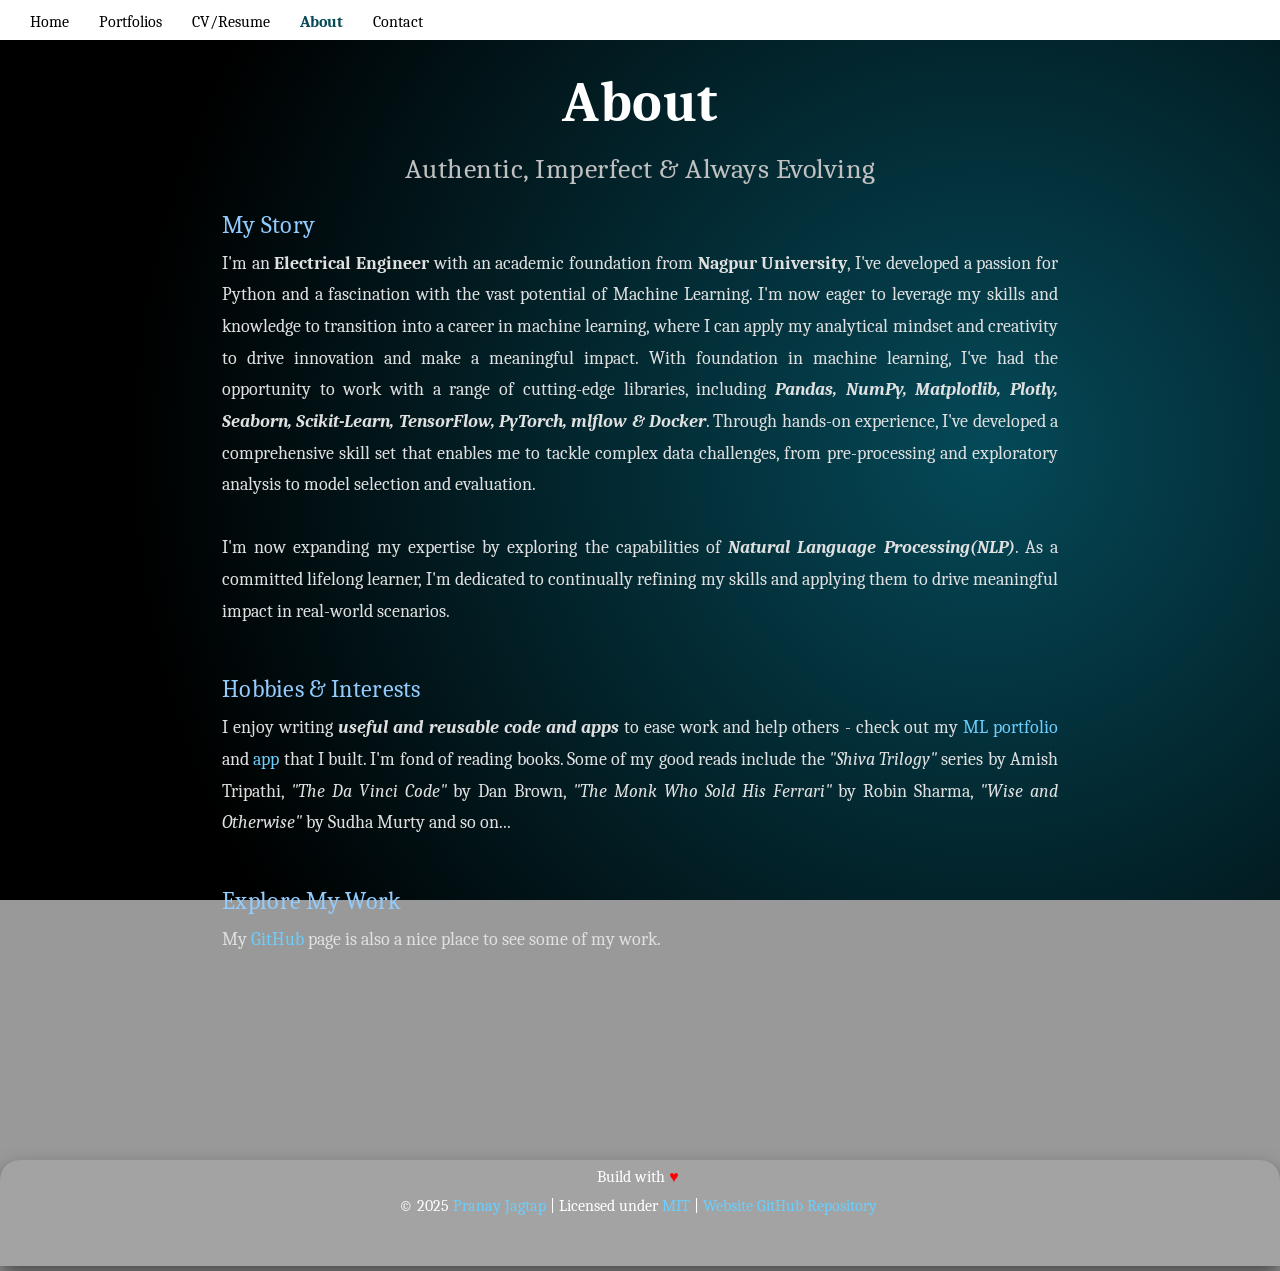
==== about.html @ 1e37c9e6 "58th commit in testing-updated profile pic." ====
<!DOCTYPE html>
<html lang="en">

<head>
    <meta charset="UTF-8">
    <meta name="viewport" content="width=device-width, initial-scale=1.0">
    <meta name="generator" content="Netlify">
    <meta property="og:site_name" content="pranayjagtap">
    <meta property="og:image" content="https://pranayjagtap.netlify.app/img/pranay-bliss-sq.jpg">

    <!-- Primary SEO Meta Tags -->
    <title>Pranay Jagtap | About</title>
    <meta name="title" content="Pranay Jagtap | About">
    <meta name="description" property="og:description"
        content="I'm an Electrical Engineer with an academic foundation from Nagpur University, I've developed a passion for Python and a fascination with the vast potential of Machine Learning.">

    <!-- Keywords for SEO -->
    <meta name="keywords"
        content="Pranay Jagtap, Pranay Jagtap About, Pranay Jagtap Nagpur, Nagpur, Orange City, Machine Learning, Data Science, Python, NLP, Electrical Engineer, AI, Machine Learning Engineer, Data Analysis, Scikit-Learn, TensorFlow, PyTorch">

    <!-- Robots Meta Tag -->
    <meta name="robots" content="index, follow">
    <meta name="googlebot" content="index, follow">

    <!-- Canonical URL -->
    <link rel="canonical" href="https://pranayjagtap.netlify.app/about">

    <!-- Open Graph / Facebook -->
    <meta property="og:type" content="website">
    <meta property="og:url" content="https://pranayjagtap.netlify.app/about">
    <meta property="og:title" content="Pranay Jagtap | About">

    <!-- Linkedin Details -->
    <meta name="linkedin:card" content="summary_large_image">
    <meta name="linkedin:title" property="og:title" content="Pranay Jagtap | About" />
    <meta name="linkedin:industry" content="Information Technology and Services">
    <meta name="linkedin:creator" content="@pranayj-ml-enthusiast">
    <meta name="linkedin:verified" content="true">

    <!-- Twitter Card -->
    <meta name="twitter:card" content="summary_large_image">
    <meta name="twitter:url" content="https://pranayjagtap.netlify.app/about">
    <meta name="twitter:site" content="@pranay_jagtap_">
    <meta name="twitter:title" content="Pranay Jagtap | About">
    <meta name="twitter:image" content="https://pranayjagtap.netlify.app/img/pranay-bliss-sq.jpg">

    <!-- Author Meta Tag -->
    <meta name="author" content="Pranay Jagtap">

    <!-- Geo Tags -->
    <meta name="geo.region" content="IN-MH"> <!-- Assuming you're in Maharashtra, India -->
    <meta name="geo.placename" content="Nagpur">
    <meta name="geo.position" content="21.1458;79.0882"> <!-- Nagpur coordinates -->
    <meta name="ICBM" content="21.1458, 79.0882">

    <!-- Language and Country -->
    <meta http-equiv="content-language" content="en-IN">

    <!-- Structured Data (JSON-LD) -->
    <script type="application/ld+json">
        {
            "@context": [
                "https://schema.org",
                "https://schema.org/Person",
                "https://schema.org/ProfilePage"
            ],
            "@type": "Person",
            "name": "Pranay Jagtap",
            "jobTitle": "Machine Learning Explorer",
            "alumniOf": {
                "@type": "EducationalOrganization",
                "name": "Nagpur University"
            },
            "knowsAbout": [
                "Machine Learning",
                "Python",
                "Data Science",
                "Natural Language Processing",
                "TensorFlow",
                "PyTorch",
                "Scikit-Learn",
                "Pandas",
                "Matplotlib",
                "NumPy",
                "Plotly",
                "Seaborn",
                "mlflow",
                "fastapi"
            ],
            "skills": [
                "Machine Learning",
                "Data Analysis",
                "Python Programming",
                "NLP",
                "Scikit-Learn",
                "TensorFlow",
                "PyTorch",
                "Data Visualization"
            ],
            "url": "https://pranayjagtap.netlify.app/about",
            "sameAs": [
                "https://github.com/PranayJagtap06",
                "https://www.linkedin.com/in/pranayj-ml-enthusiast",
                "https://www.x.com/pranay_jagtap_"
            ],
            "description": "I'm an Electrical Engineer with an academic foundation from Nagpur University, I've developed a passion for Python and a fascination with the vast potential of Machine Learning."
        }
    </script>

    <!-- Google Font Family -->
    <link rel="preconnect" href="https://fonts.googleapis.com">
    <link rel="preconnect" href="https://fonts.gstatic.com" crossorigin>
    <link href="https://fonts.googleapis.com/css2?family=Spectral:wght@400;500;600;700&display=swap" rel="stylesheet">
    <link href="https://fonts.googleapis.com/css2?family=Caladea:ital,wght@0,400;0,700;1,400;1,700&display=swap"
        rel="stylesheet">

    <!-- Bootstrap CSS -->
    <link rel="stylesheet" href="https://stackpath.bootstrapcdn.com/bootstrap/4.1.1/css/bootstrap.min.css"
        integrity="sha384-WskhaSGFgHYWDcbwN70/dfYBj47jz9qbsMId/iRN3ewGhXQFZCSftd1LZCfmhktB" crossorigin="anonymous">
    <link rel="stylesheet" href="css/style.css">

    <link rel="stylesheet" href="https://cdnjs.cloudflare.com/ajax/libs/font-awesome/6.2.1/css/all.min.css">
    <link rel="icon" type="image/x-icon" href="/favicon.ico?v=2">
    <link rel="shortcut icon" type="image/x-icon" href="/favicon.ico">
    <link rel="icon" type="image/png" sizes="32x32" href="favicon_io/favicon-32x32.png">
    <link rel="icon" type="image/png" sizes="16x16" href="favicon_io/favicon-16x16.png">
    <link rel="apple-touch-icon" type="image/png" href="favicon_io/apple-touch-icon-180x180.png">
    <link rel="manifest" href="favicon_io/site.webmanifest">
    <meta name="theme-color" content="#ffffff">

</head>

<body>

    <header class="header">
        <nav class="navbar desktop-navbar">
            <ul>
                <li><a href="index.html" class="nav-link" rel="noopener noreferrer">Home</a></li>
                <li><a href="portfolios.html" class="nav-link" rel="noopener noreferrer">Portfolios</a></li>
                <li><a href="https://drive.google.com/file/d/1R7g9aia_MgpfEbOOeouOdOpqHH45WmJK/view?usp=sharing" class="nav-link" target="_blank"
                        rel="noopener noreferrer">CV/Resume</a>
                </li>
                <li><a href="about.html" class="nav-link" rel="noopener noreferrer">About</a></li>
                <li><a href="contact.html" class="nav-link" rel="noopener noreferrer">Contact</a></li>
            </ul>
        </nav>

        <nav class="navbar mobile-navbar">
            <input type="checkbox" id="menu-toggle" />
            <label for="menu-toggle" class="menu-toggle">
                <i class="fa-solid fa-bars"></i>
            </label>
            <ul class="mobile-navbar-menu">
                <li><a href="index.html" class="nav-link" rel="noopener noreferrer">Home</a></li>
                <li><a href="portfolios.html" class="nav-link" rel="noopener noreferrer">Portfolios</a></li>
                <li><a href="https://drive.google.com/file/d/1R7g9aia_MgpfEbOOeouOdOpqHH45WmJK/view?usp=sharing" class="nav-link"
                        rel="noopener noreferrer" target="_blank">CV/Resume</a>
                </li>
                <li><a href="about.html" class="nav-link" rel="noopener noreferrer">About</a></li>
                <li><a href="contact.html" class="nav-link" rel="noopener noreferrer">Contact</a></li>
            </ul>
        </nav>
    </header>

    <main>
        <div class="container padding">
            <h1>About</h1>
            <h2>Authentic, Imperfect & Always Evolving</h2>
            <!-- <div class="row"> -->
            <div class="about-content">
                <h3>My Story</h3>
                <p>I'm an <strong>Electrical Engineer</strong> with an academic foundation from
                    <strong>Nagpur
                        University</strong>, I've
                    developed a passion for Python and a fascination with the vast potential of Machine Learning.
                    I'm
                    now eager to leverage my skills and knowledge to transition into a career in machine learning, where
                    I
                    can apply my analytical mindset and creativity to drive innovation and make a meaningful impact.
                    With
                    foundation in machine learning, I've had the opportunity to work with a range of cutting-edge
                    libraries,
                    including <strong><em>Pandas, NumPy, Matplotlib, Plotly, Seaborn, Scikit-Learn, TensorFlow, PyTorch,
                            mlflow & Docker</em></strong>.
                    Through hands-on experience, I've developed a comprehensive skill set that enables me to tackle
                    complex
                    data challenges, from pre-processing and exploratory analysis to model selection and
                    evaluation.<br><br>

                    I'm now expanding my expertise by exploring the capabilities of <strong><em>Natural Language
                            Processing(NLP)</em></strong>.
                    As a committed lifelong learner, I'm dedicated to continually refining my skills and
                    applying them to drive meaningful impact in real-world scenarios.
                </p>
                <br>
                <h3>Hobbies & Interests</h3>
                <p>I enjoy writing <strong><em>useful and reusable code and
                            apps</em></strong> to ease work and help others - check out my <a
                        href="https://pranayjagtap.netlify.app/portfolios" class="link-highlight" target="_blank"
                        rel="noopener noreferrer">ML portfolio</a> and
                    <a href="https://github.com/pranayjagtap06/convertercalc_flutter" class="link-highlight"
                        target="_blank" rel="noopener noreferrer">app</a> that
                    I built. I'm fond of reading books. Some of my good reads include the <em>"Shiva
                        Trilogy"</em> series by Amish Tripathi, <em>"The Da Vinci Code"</em> by Dan Brown, <em>"The Monk
                        Who
                        Sold His Ferrari"</em> by
                    Robin Sharma, <em>"Wise and Otherwise"</em> by Sudha Murty and so on...
                </p>
                <br>
                <h3>Explore My Work</h3>
                <p>My <a href="https://github.com/PranayJagtap06" class="link-highlight" target="_blank"
                        rel="noopener noreferrer">GitHub</a>
                    page is also a nice place to see some of my work.
                </p>
            </div>
            <!-- </div> -->
        </div>
    </main>

    <footer class="footer-container">
        <div class="footer">
            <div class="desktop-footer">
                <div class="footer-heading"> Build with <div class="hearts">♥️</div>
                </div>
                <div class="copyright">&copy; 2025 <a href="index.html" class="footer-link" rel="noopener noreferrer">
                        Pranay Jagtap </a> | Licensed under<a
                        href="https://github.com/PranayJagtap06/pranayjagtap/blob/main/LICENSE.txt" class="footer-link"
                        rel="noopener noreferrer" target="_blank"> MIT </a>|<a
                        href="https://github.com/PranayJagtap06/pranayjagtap" class="footer-link"
                        rel="noopener noreferrer" target="_blank"> Website GitHub Repository </a></div>
                <!-- <div class="site-github"></div> -->
            </div>
            <div class="mobile-footer">
                <div class="footer-heading"> Build with <div class="hearts">♥️</div>
                </div>
                <div class="copyright">&copy; 2025 <a href="index.html" class="footer-link" rel="noopener noreferrer">
                        Pranay Jagtap </a> | Licensed under<a
                        href="https://github.com/PranayJagtap06/pranayjagtap/blob/main/LICENSE.txt" class="footer-link"
                        rel="noopener noreferrer" target="_blank"> MIT </a></div>
                <div class="site-github"><a href="https://github.com/PranayJagtap06/pranayjagtap" class="footer-link"
                        rel="noopener noreferrer" target="_blank"> Website GitHub Repository </a></div>
            </div>
        </div>
    </footer>

    <script src="js/nav-script.js"></script>
    <script>
        document.addEventListener('DOMContentLoaded', function () {
            const menuToggle = document.getElementById('menu-toggle');
            const mobileNavbarMenu = document.querySelector('.mobile-navbar-menu');

            // Ensure menu is closed by default
            mobileNavbarMenu.style.display = 'none';

            // Toggle menu when clicking the hamburger icon
            menuToggle.addEventListener('change', (e) => {
                mobileNavbarMenu.style.display = menuToggle.checked ? 'flex' : 'none';
            });

            // Close menu when clicking outside
            document.addEventListener('click', (e) => {
                if (!e.target.closest('.mobile-navbar')) {
                    mobileNavbarMenu.style.display = 'none';
                    menuToggle.checked = false;
                }
            });

            // Close menu when menu item is clicked
            mobileNavbarMenu.addEventListener('click', (e) => {
                if (e.target.tagName === 'A') {
                    mobileNavbarMenu.style.display = 'none';
                    menuToggle.checked = false;
                }
            });
        });
    </script>
</body>

</html>
---- css/style.css ----
/*! HTML5 Boilerplate v9.0.1 | MIT License | https://html5boilerplate.com/ */

/* main.css 3.0.0 | MIT License | https://github.com/h5bp/main.css#readme */
/*
 * What follows is the result of much research on cross-browser styling.
 * Credit left inline and big thanks to Nicolas Gallagher, Jonathan Neal,
 * Kroc Camen, and the H5BP dev community and team.
 */

/* ==========================================================================
   Base styles: opinionated defaults
   ========================================================================== */

html {
  color: #222;
  font-size: 1em;
  line-height: 1.4;
}

/*
 * Remove text-shadow in selection highlight:
 * https://twitter.com/miketaylr/status/12228805301
 *
 * Customize the background color to match your design.
 */

::-moz-selection {
  background: #b3d4fc;
  text-shadow: none;
}

::selection {
  background: #b3d4fc;
  text-shadow: none;
}

/*
 * A better looking default horizontal rule
 */

hr {
  display: block;
  height: 1px;
  border: 0;
  border-top: 1px solid #ccc;
  margin: 1em 0;
  padding: 0;
}

/*
 * Remove the gap between audio, canvas, iframes,
 * images, videos and the bottom of their containers:
 * https://github.com/h5bp/html5-boilerplate/issues/440
 */

audio,
canvas,
iframe,
img,
svg,
video {
  vertical-align: middle;
}

/*
 * Remove default fieldset styles.
 */

fieldset {
  border: 0;
  margin: 0;
  padding: 0;
}

/*
 * Allow only vertical resizing of textareas.
 */

textarea {
  resize: vertical;
}

/* ==========================================================================
   Author's custom styles
   ========================================================================== */

/* ==========================================================================
   Helper classes
   ========================================================================== */

/*
 * Hide visually and from screen readers
 */

.hidden,
[hidden] {
  display: none !important;
}

/*
 * Hide only visually, but have it available for screen readers:
 * https://snook.ca/archives/html_and_css/hiding-content-for-accessibility
 *
 * 1. For long content, line feeds are not interpreted as spaces and small width
 *    causes content to wrap 1 word per line:
 *    https://medium.com/@jessebeach/beware-smushed-off-screen-accessible-text-5952a4c2cbfe
 */

.visually-hidden {
  border: 0;
  clip: rect(0, 0, 0, 0);
  height: 1px;
  margin: -1px;
  overflow: hidden;
  padding: 0;
  position: absolute;
  white-space: nowrap;
  width: 1px;
  /* 1 */
}

/*
 * Extends the .visually-hidden class to allow the element
 * to be focusable when navigated to via the keyboard:
 * https://www.drupal.org/node/897638
 */

.visually-hidden.focusable:active,
.visually-hidden.focusable:focus {
  clip: auto;
  height: auto;
  margin: 0;
  overflow: visible;
  position: static;
  white-space: inherit;
  width: auto;
}

/*
 * Hide visually and from screen readers, but maintain layout
 */

.invisible {
  visibility: hidden;
}

/*
 * Clearfix: contain floats
 *
 * The use of `table` rather than `block` is only necessary if using
 * `::before` to contain the top-margins of child elements.
 */

.clearfix::before,
.clearfix::after {
  content: "";
  display: table;
}

.clearfix::after {
  clear: both;
}

/* ==========================================================================
   EXAMPLE Media Queries for Responsive Design.
   These examples override the primary ('mobile first') styles.
   Modify as content requires.
   ========================================================================== */

@media only screen and (min-width: 35em) {
  /* Style adjustments for viewports that meet the condition */
}

@media print,
(-webkit-min-device-pixel-ratio: 1.25),
(min-resolution: 1.25dppx),
(min-resolution: 120dpi) {
  /* Style adjustments for high resolution devices */
}

/* ==========================================================================
   Print styles.
   Inlined to avoid the additional HTTP request:
   https://www.phpied.com/delay-loading-your-print-css/
   ========================================================================== */

@media print {

  *,
  *::before,
  *::after {
    background: #fff !important;
    color: #000 !important;
    /* Black prints faster */
    box-shadow: none !important;
    text-shadow: none !important;
  }

  a,
  a:visited {
    text-decoration: underline;
  }

  a[href]::after {
    content: " (" attr(href) ")";
  }

  abbr[title]::after {
    content: " (" attr(title) ")";
  }

  /*
   * Don't show links that are fragment identifiers,
   * or use the `javascript:` pseudo protocol
   */
  a[href^="#"]::after,
  a[href^="javascript:"]::after {
    content: "";
  }

  pre {
    white-space: pre-wrap !important;
  }

  pre,
  blockquote {
    border: 1px solid #999;
    page-break-inside: avoid;
  }

  tr,
  img {
    page-break-inside: avoid;
  }

  p,
  h2,
  h3 {
    orphans: 3;
    widows: 3;
  }

  h2,
  h3 {
    page-break-after: avoid;
  }
}

/* Common */
html,
body {
  height: 100%;
  margin: 0;
  padding: 0;
}

* {
  box-sizing: border-box;
}

body::before {
  content: "";
  position: fixed;
  top: 0;
  left: 0;
  width: 100%;
  height: 100%;
  z-index: -1;
  background-image: radial-gradient(circle at 77% 50%, #054958 0%, #000000 79%);
  /* filter: blur(8px); */
}

body {
  /* display: flex; */
  font-family: "Caladea";
  background-color: rgba(0, 0, 0, 0.4);
  position: relative;
  overflow-x: hidden;
  overflow-y: scroll;
}

body::-webkit-scrollbar {
  width: 8px;
}

body::-webkit-scrollbar-track {
  background: rgba(1, 50, 60, 0);
  border-radius: 4px;
}

body::-webkit-scrollbar-thumb {
  background: rgba(1, 50, 60, 0.8);
  border-radius: 4px;
}

body::-webkit-scrollbar-thumb:hover {
  background: rgba(5, 73, 88, 0.6);
}

.container {
  display: flex;
  flex-direction: column;
  position: relative;
  /* backdrop-filter: blur(100px); */
  max-width: 100vw;
  width: 100%;
  margin: 0;
  padding: 0;
  display: flex;
  flex-direction: column;
  align-items: center;
  text-align: center;
  height: auto;
}

.index-container {
  display: flex;
  flex-direction: column;
  position: relative;
  /* backdrop-filter: blur(10px); */
  max-width: 100vw;
  /* width: 100vw; */
  margin: 0;
  padding: 0;
  align-items: center;
  text-align: center;
  height: auto;
}

/* .navbar {
  background-color: #ffffff;
  height: 40px;
  display: flex;
  align-items: center;
  position: sticky;
  width: 100%;
  z-index: 1;
  transition: all 0.3s ease;
  justify-content: space-between;
  padding: 0 20px;
} */

/* Desktop Navbar */
.header {
  position: sticky;
  top: 0;
  z-index: 1000;
}

.desktop-navbar {
  background-color: #ffffff;
  height: 40px;
  display: none;
  align-items: center;
  position: sticky;
  width: 100%;
  justify-content: left;
  padding: 0 10px;
  z-index: 1000;
  top: 0;
}

.desktop-navbar ul {
  list-style: none;
  margin: 0;
  padding: 0;
  display: flex;
  justify-content: space-between;
}

.desktop-navbar li {
  margin-left: 10px;
}

/* .navbar-menu li {
  margin-left: 20px;
} */

.navbar ul {
  display: flex;
  justify-content: center;
  padding: 0;
  margin: 0;
}

.navbar li {
  list-style: none;
}

.navbar li a {
  padding: 10px;
  text-decoration: none;
  color: #000000;
  transition: color 0.3s ease;
}

a.nav-link.active {
  font-weight: bold;
  color: #054958;
  text-decoration: none;
}

.nav-link {
  color: #000000;
  transition: color 0.3s ease;
}

.nav-link:hover {
  color: #54c5eb;
  text-decoration: none;
}

/* Mobile Navbar Styles */
.mobile-navbar {
  display: none;
  height: 10px;
  display: flex;
  align-items: center;
  position: sticky;
  width: 100%;
  /* height: 100%; */
  justify-content: right;
  padding: 20px 20px;
  z-index: 1000;
  top: 0;
  backdrop-filter: blur(10px);
  background-color: radial-gradient(circle at 77% 50%, #054958 0%, #000000 79%);
}

.fa-solid.fa-bars {
  color: #ffffff;
}

.menu-toggle {
  display: block;
  cursor: pointer;
  position: absolute;
  right: 20px;
  justify-content: center;
}

#menu-toggle {
  visibility: hidden;
  opacity: 0;
  position: absolute;
}

.mobile-navbar-menu {
  display: none;
  flex-direction: column;
  position: absolute;
  top: 40px;
  left: 0;
  background-color: #ffffff;
  width: 100%;
  padding: 20px;
  border-radius: 15px;
  box-shadow: 0 0 10px rgba(0, 0, 0, 0.2);
  z-index: 1000;
}

#menu-toggle:checked+.menu-toggle+.mobile-navbar-menu {
  display: none;
}

.navbar ul li a.nav-link.active,
.desktop-navbar ul li a.nav-link.active,
.mobile-navbar-menu li a.nav-link.active {
  font-weight: bold;
  color: #054958 !important;
  text-decoration: none;
}

.navbar ul li a.nav-link.active:hover,
.desktop-navbar ul li a.nav-link.active:hover,
.mobile-navbar-menu li a.nav-link.active:hover {
  color: #054958 !important;
}

/* Media Queries */
@media (min-width: 769px) {
  .desktop-navbar {
    display: flex;
    /* Show desktop navbar on larger screens */
  }

  .mobile-navbar {
    display: none;
    /* Hide mobile navbar on larger screens */
  }

  /* .container {
    height: 90vh;
    overflow-y: auto;
  } */
}

@media (max-width: 768px) {
  .desktop-navbar {
    display: none;
    /* Hide desktop navbar on smaller screens */
  }

  .mobile-navbar {
    display: flex;
    /* Show mobile navbar on smaller screens */
  }

  /* .container {
    height: 100vh;
    overflow-y: auto;
  } */
}

.center {
  /* padding-top: 30%; */
  align-items: center;
}

.padding {
  padding: 30px 30px 2rem 30px;
}

h1 {
  color: #ffffff;
  /* font-size: 65px; */
  font-size: 3.5rem;
  font-weight: 700;
  margin-bottom: 1rem;
  letter-spacing: 0.5px;
}

h2 {
  color: #c0c0c0;
  font-size: 1.75rem;
  font-weight: 500;
  margin-bottom: 1rem;
  letter-spacing: 0.5px;
}

h3 {
  color: #92ccfd;
  text-align: left;
  font-size: 1.5rem;
  text-align: left;
  margin-top: 0.5rem;
  margin-bottom: 0.5rem;
  letter-spacing: 0.3px;
}

p {
  color: #e0e0e0;
  text-align: justify;
  line-height: 1.8;
  font-size: 1.1rem;
  /* margin-bottom: 1.5rem; */
}

.loading {
  display: flex;
  justify-content: center;
  align-items: center;
  min-height: 200px;
}

.loading::after {
  content: '';
  width: 50px;
  height: 50px;
  border: 5px solid #f3f3f3;
  border-top: 5px solid #3498db;
  border-radius: 50%;
  animation: spin 1s linear infinite;
}

@keyframes spin {
  0% {
    transform: rotate(0deg);
  }

  100% {
    transform: rotate(360deg);
  }
}

.error-message {
  text-align: center;
  color: #ff6b6b;
  padding: 2rem;
  background: rgba(255, 0, 0, 0.1);
  border-radius: 10px;
  margin: 2rem 0;
}

/* Tags */
.tags-container {
  display: flex;
  flex-wrap: wrap;
  gap: 0 5px;
  justify-items: left;
  margin-top: 25px;
}

.tag {
  flex-shrink: 0;
  /* color: #054958; */
  /* padding-right: 1%; */
  /* background-color: rgba(255, 255, 255, 0.724); */
  /* padding: 5px 10px; */
  /* border-radius: 20px; */
  margin: 5px;
  /* cursor: pointer; */
  background: rgba(255, 255, 255, 0.9);
  color: #054958;
  padding: 6px 12px;
  border-radius: 20px;
  font-size: 0.9rem;
  cursor: pointer;
  transition: all 0.2s ease;
  border: 1px solid rgb(255, 255, 255);
}

.tag:hover {
  /* background-color: #eee;
  transform: translateY(-1px); */
  color: #ffffff;
  background: rgba(5, 73, 88, 0);
  transform: translateY(-1px);
  backdrop-filter: blur(10px);
}

.tag.active {
  background-color: #ddd;
}

/* index Page */
.row.center.center-cell {
  min-height: 100vh;
  width: 100%;
  margin: 0;
  padding: 0;
  position: relative;
  display: flex;
  align-items: center;
  justify-content: center;
  flex-wrap: wrap;
}

.row {
  margin-left: 0 !important;
  margin-right: 0 !important;
  width: 100% !important;
  padding: 0px;
}

.title-main {
  display: flex;
  flex-direction: column;
  justify-content: center;
  align-items: center;
  text-align: center;
  margin: 0;
  padding: 0 15px;
  width: 100%;
}

h3.location {
  text-align: center;
}

p.intro-main {
  color: #e0e0e0;
  text-align: justify;
  line-height: 1.3;
  font-size: 1.1rem;
}

.title-main ul {
  display: flex;
  flex-direction: column;
  justify-content: left;
}

.title-main li {
  list-style: circle;
  color: #ffffff;
  text-align: left;
}

.title-main li a {
  text-decoration: none;
  color: #04cdfa;
}

.title-main a:hover {
  color: #7ee6fd;
}

.pranayjagtap {
  color: #ffffff;
}

.pranayjagtap:hover {
  color: #ffffff;
  text-decoration: none;
}

.col-md-6 {
  width: 100%;
  padding: 0 30px;
}

/* Profile Image */
.circle {
  margin: 30px;
  max-width: 100%;
  display: flex;
  justify-content: center;
}

.circle img {
  display: flex;
  border-radius: 60%;
  border: 5px solid #ffffff;
  max-width: 85%;
  height: auto;
  object-fit: cover;
  object-position: 100% 0%;
  aspect-ratio: 1 / 1;
}

/* Media Queries for Mobile */
@media (max-width: 768px) {
  .title-main {
    width: 90%;
    padding-bottom: 60px;
  }

  .row.center.center-cell {
    min-height: auto;
    width: 100%;
    position: relative;
    display: flex;
    flex-direction: column-reverse;
    align-items: center;
    justify-content: center;
    padding-top: 100px;
  }

  .col-md-6 {
    width: 100%;
    padding: 0;
    display: flex;
    flex-direction: column;
    align-items: center;
    justify-content: center;
  }

  /* Adjust spacing between elements */
  h1 {
    font-size: 2.5rem;
    margin-top: 20px;
    margin-bottom: 5px;
  }

  .circle {
    margin: 20px;
    /* Further reduce margin on mobile */
  }

  .circle img {
    /* Adjust size for mobile */
    max-width: 60vw;
    height: auto;
  }

  /* Location text adjustment */
  h3.location {
    margin: 5px 0;
    font-size: 1.2rem;
  }
}

/* Even smaller screens */
/* @media (max-width: 480px) {
  .circle img {
    height: 200px;
    width: 200px;
  }

  h1 {
    font-size: 2rem;
  }

  h3.location {
    font-size: 1rem;
  }
} */

/* Handle viewport height on mobile browsers */
@media (max-height: 700px) {
  .row.center.center-cell {
    min-height: auto;
    padding: 80px 0;
  }

  .circle {
    margin: 15px;
  }
}

/* Portfolios Page */
.portfolios-grid {
  display: grid;
  grid-template-columns: repeat(auto-fit, minmax(300px, 1fr));
  gap: 2rem;
  padding: 2rem 2rem;
  width: 100vw;
  /* max-width: 100vh; */
  margin-bottom: 10rem;
}

.portfolios-card {
  background: rgba(255, 255, 255, 0.1);
  border-radius: 15px;
  padding: 1.5rem;
  transition: transform 0.3s ease, box-shadow 0.3s ease;
  cursor: pointer;
  backdrop-filter: blur(5px);
  border: 1px solid rgba(255, 255, 255, 0.1);
}

.portfolios-card:hover {
  transform: translateY(-5px);
  box-shadow: 0 10px 20px rgba(0, 0, 0, 0.5);
}

.portfolios-title {
  font-size: 1.5rem;
  margin-bottom: 1rem;
  color: #fff;
}

.portfolios-date {
  font-size: 0.9rem;
  color: #ccc;
}

.paginations-container {
  margin-top: 1rem;
  display: flex;
  justify-content: center;
  gap: 0.5rem;
}

.paginations-button {
  background: rgba(255, 255, 255, 0.1);
  border: 1px solid rgba(255, 255, 255, 0.2);
  color: rgb(255, 255, 255);
  padding: 0.5rem 1rem;
  border-radius: 5px;
  cursor: pointer;
  transition: background-color 0.3s ease;
}

.paginations-button:hover {
  background: rgba(255, 255, 255, 0.2);
}

.paginations-button.active {
  background: rgba(255, 255, 255, 0.3);
}

.paginations-button:disabled {
  opacity: 0.5;
  cursor: not-allowed;
}

/* Notification */
.notification-banner {
  /* display: none; */
  position: relative;
  top: 0;
  left: 0;
  width: 100%;
  /* background: rgba(5, 73, 88, 0.5); */
  background: linear-gradient(0.25turn, #054958 0%, #01232b 50%);
  backdrop-filter: blur(10px);
  color: #ffffff;
  box-shadow: 0 4px 6px rgba(0, 0, 0, 0.3);
  border-bottom: 1px solid rgba(255, 255, 255, 0.1);
  z-index: 990;
  overflow: hidden;
  transition: max-height 0.3s ease-in-out, opacity 0.3s ease-in-out, padding 0.3s ease-in-out;
}

.notification-banner.hide {
  display: none;
}

.notification-content-container {
  max-width: 100vw;
  margin: 0 30px;
  padding: 2px 0px;
  display: flex;
  justify-content: space-between;
  align-items: center;
}

.notification-text {
  font-weight: 500;
  font-size: 1rem;
}

.notification-close {
  background: none;
  border: none;
  color: #54c5eb;
  font-size: 1.5rem;
  cursor: pointer;
  opacity: 0.7;
  /* margin-left: 1rem; */
  transition: opacity 0.2s ease, color 0.2s ease;
}

.notification-close:hover {
  opacity: 1;
  color: #ffffff;
}

@media (max-width: 768px) {
  .notification-text {
    font-size: 0.9rem;
  }
}

/* Search functionality */
/* .search-container {
  display: flex;
  padding: 1rem 0;
  position: relative;
  align-items: center;
  justify-content: center;
  backdrop-filter: blur(10px);
  background-color: radial-gradient(circle at 77% 50%, #054958 0%, #000000 79%);
}

.search-input {
  background: rgba(78, 78, 78, 0.1);
  border: 1px solid rgba(255, 255, 255, 1);
  border-radius: 20px;
  padding: 1rem 1rem;
  color: rgb(255, 255, 255);
  width: 600px;
  transition: all 0.3s ease;
}

.search-input:focus {
  background: rgba(27, 27, 27, 0.15);
  outline: none;
  width: 650px;
}

@media (max-width: 768px) {
  .search-input {
    width: 300px;
  }

  .search-input:focus {
    width: 350px;
  }
} */

/* Enhanced Search Container & Dropdown Styles */
/* .search-container {
  position: relative;
  max-width: 800px;
  margin: 0 auto;
  padding: 1rem;
} */

/* .search {
  position: relative;
  display: flex;
  width: 100%;
  align-items: center;
  justify-content: center;
}

.search-container {
  display: flex;
  padding: 1rem 0;
  position: relative;
  align-items: center;
  justify-content: center;
  backdrop-filter: blur(10px);
  background-color: radial-gradient(circle at 77% 50%, #054958 0%, #000000 79%);
}

.search-input {
  background: rgba(78, 78, 78, 0.1);
  border: 1px solid rgba(255, 255, 255, 1);
  border-radius: 20px;
  padding: 0.5rem 1rem;
  color: rgb(255, 255, 255);
  width: 550px;
  transition: all 0.3s ease;
}

.search-input:focus {
  background: rgba(27, 27, 27, 0.15);
  outline: none;
  width: 650px;
}

.search-wrapper {
  position: relative;
  width: 100%;
}

.search-dropdown {
  position: absolute;
  top: calc(100% + 10px);
  left: 0;
  right: 0;
  background: rgba(255, 255, 255, 0.95);
  backdrop-filter: blur(10px);
  border-radius: 12px;
  box-shadow: 0 4px 20px rgba(0, 0, 0, 0.15);
  opacity: 0;
  transform: translateY(-10px);
  visibility: hidden;
  transition: all 0.3s ease;
  z-index: 1000;
  max-height: 500px;
  overflow-y: auto;
}

.search-dropdown.active {
  opacity: 1;
  transform: translateY(0);
  visibility: visible;
}

/* Tags Section */
/* .dropdown-section {
  padding: 20px;
}

.dropdown-section:not(:last-child) {
  border-bottom: 1px solid rgba(0, 0, 0, 0.08);
}

.section-title {
  font-size: 0.9rem;
  color: #666;
  margin-bottom: 15px;
  font-weight: 500;
  text-transform: uppercase;
  letter-spacing: 0.5px;
}

.tags-cloud {
  display: flex;
  flex-wrap: wrap;
  gap: 8px;
  margin-bottom: 10px;
}

.dropdown-tag {
  background: rgba(5, 73, 88, 0.1);
  color: #054958;
  padding: 6px 12px;
  border-radius: 20px;
  font-size: 0.9rem;
  cursor: pointer;
  transition: all 0.2s ease;
  border: 1px solid rgba(5, 73, 88, 0.2);
}

.dropdown-tag:hover {
  background: rgba(5, 73, 88, 0.2);
  transform: translateY(-1px);
} */

/* Portfolios Section */
/* .portfolios-list {
  list-style: none;
  padding: 0;
  margin: 0;
}

.portfolio-item {
  padding: 10px 15px;
  cursor: pointer;
  display: flex;
  align-items: center;
  border-radius: 8px;
  transition: all 0.2s ease;
}

.portfolio-item:hover {
  background: rgba(5, 73, 88, 0.1);
}

.portfolio-item i {
  margin-right: 10px;
  color: #054958;
} */

/* Scrollbar Styles */
/* .search-dropdown::-webkit-scrollbar {
  width: 8px;
}

.search-dropdown::-webkit-scrollbar-track {
  background: rgba(0, 0, 0, 0.05);
  border-radius: 4px;
}

.search-dropdown::-webkit-scrollbar-thumb {
  background: rgba(5, 73, 88, 0.3);
  border-radius: 4px;
}

.search-dropdown::-webkit-scrollbar-thumb:hover {
  background: rgba(5, 73, 88, 0.5);
} */

/* Responsive Styles */
/* @media (max-width: 768px) {
  .search-dropdown {
    max-height: 400px;
  }
  
  .dropdown-section {
    padding: 15px;
  }
  
  .tags-cloud {
    gap: 6px;
  }
  
  .dropdown-tag {
    padding: 4px 10px;
    font-size: 0.8rem;
  }
} */

/* No Results State */
/* .no-results {
  padding: 20px;
  text-align: center;
  color: #666;
  font-style: italic;
} */

/* Highlight matching text */
/* .highlight {
  background: rgba(5, 73, 88, 0.2);
  padding: 0 2px;
  border-radius: 3px;
} */

/* New Search */
/* Base search container styling */
/* .search { */
  /* position: relative; */
  /* width: 100%; */
  /* display: flex; */
  /* align-items: center; */
  /* justify-content: center; */
  /* padding: 1rem; */
  /* z-index: 100; */
  /* background: rgba(0, 0, 0, 0.05); */
/* } */

.search-container {
  width: 100%;
  display: flex;
  padding: 1rem;
  position: relative;
  align-items: center;
  justify-content: center;
  backdrop-filter: blur(10px);
  background-color: radial-gradient(circle at 77% 50%, #054958 0%, #000000 79%);
  /* backdrop-filter: blur(10px); */
  /* border-radius: 25px; */
  /* background: rgba(255, 255, 255, 0.1); */
}

.search-wrapper {
  /* width: 100%; */
  position: relative;
  /* margin: ; */
}

.search-input {
  width: 500px;
  background: rgba(255, 255, 255, 0.1);
  border: 1px solid rgba(255, 255, 255, 0.3);
  border-radius: 20px;
  padding: 0.75rem 1.5rem;
  color: rgb(255, 255, 255);
  font-size: 1rem;
  transition: all 0.3s ease;
  backdrop-filter: blur(10px);
}

.search-input::placeholder {
  color: rgba(255, 255, 255, 0.7);
}

.search-input:focus {
  background: rgba(255, 255, 255, 0.15);
  outline: none;
  border-color: rgba(255, 255, 255, 0.5);
  box-shadow: 0 0 0 2px rgba(255, 255, 255, 0.1);
}

/* Dropdown styling improvements */
.search-dropdown {
  position: absolute;
  top: calc(100% + 5px);
  left: 0;
  right: 0;
  background: rgba(255, 255, 255, 0.98);
  border-radius: 12px;
  box-shadow: 0 4px 20px rgba(0, 0, 0, 0.15);
  opacity: 0;
  transform: translateY(-10px);
  visibility: hidden;
  transition: all 0.3s ease;
  z-index: 1000;
  max-height: 400px;
  width: 500px;
  overflow-y: auto;
}

.search-dropdown.active {
  opacity: 1;
  transform: translateY(0);
  visibility: visible;
}

/* Tags Section */
.dropdown-section {
  padding: 20px;
}

.dropdown-section:not(:last-child) {
  border-bottom: 1px solid rgba(0, 0, 0, 0.08);
}

.section-title {
  font-size: 0.9rem;
  color: #666;
  margin-bottom: 15px;
  font-weight: 500;
  text-transform: uppercase;
  letter-spacing: 0.5px;
}

.tags-cloud {
  display: flex;
  flex-wrap: wrap;
  gap: 8px;
  margin-bottom: 10px;
}

.dropdown-tag {
  background: rgba(5, 73, 88, 0.1);
  color: #054958;
  padding: 6px 12px;
  border-radius: 20px;
  font-size: 0.9rem;
  cursor: pointer;
  transition: all 0.2s ease;
  border: 1px solid rgba(5, 73, 88, 0.2);
}

.dropdown-tag:hover {
  background: rgba(5, 73, 88, 0.2);
  transform: translateY(-1px);
}

/* Portfolios Section */
.portfolios-list {
  list-style: none;
  padding: 0;
  margin: 0;
}

.portfolio-item {
  padding: 10px 15px;
  cursor: pointer;
  display: flex;
  align-items: center;
  border-radius: 8px;
  transition: all 0.2s ease;
}

.portfolio-item:hover {
  background: rgba(5, 73, 88, 0.1);
}

.portfolio-item i {
  margin-right: 10px;
  color: #054958;
}

/* Scrollbar Styles */
.search-dropdown::-webkit-scrollbar {
  width: 8px;
}

.search-dropdown::-webkit-scrollbar-track {
  background: rgba(5, 73, 88, 0.05);
  border-radius: 4px;
}

.search-dropdown::-webkit-scrollbar-thumb {
  background: rgba(5, 73, 88, 0.3);
  border-radius: 4px;
}

.search-dropdown::-webkit-scrollbar-thumb:hover {
  background: rgba(5, 73, 88, 0.5);
}

/* Responsive adjustments */
@media (max-width: 768px) {
  /* .search-container {
    width: 315px;
    margin: 0 auto;
    padding: 0.5rem;
  } */

  .search-input {
    width: 300px;
    font-size: 0.9rem;
    padding: 0.5rem 1rem;
  }

  .search-dropdown {
    max-height: 300px;
    width: 300px;
  }
}

@media (max-width: 480px) {
  /* .search {
    padding: 0.5rem;
  } */

  /* .search-container {
    padding: 0.25rem;
  } */

  .search-input {
    /* width: 200px; */
    font-size: 0.85rem;
  }
}

/* Blog Page */
.articles-grid {
  display: grid;
  grid-template-columns: repeat(auto-fit, minmax(300px, 1fr));
  gap: 2rem;
  padding: 2rem 0.5rem;
  width: 100%;
  /* max-width: 100vh; */
  margin-bottom: 10rem;
}

.articles-card {
  background: rgba(255, 255, 255, 0.1);
  border-radius: 15px;
  padding: 1.5rem;
  transition: transform 0.3s ease, box-shadow 0.3s ease;
  cursor: pointer;
  backdrop-filter: blur(5px);
  border: 1px solid rgba(255, 255, 255, 0.1);
}

.articles-card:hover {
  transform: translateY(-5px);
  box-shadow: 0 10px 20px rgba(0, 0, 0, 0.5);
}

.articles-title {
  font-size: 1.5rem;
  margin-bottom: 1rem;
  color: #fff;
}

.articles-date {
  font-size: 0.9rem;
  color: #ccc;
}

/* Portfolio Template */
.portfolio-header {
  position: relative;
  /* top: 50px; */
  width: 100vw;
  height: 300px;
  display: flex;
  align-items: center;
  justify-content: center;
  text-align: center;
  margin-bottom: 2rem;
  background-size: cover;
  background-position: center;
}

.portfolio-header::before {
  content: '';
  position: absolute;
  top: 0;
  left: 0;
  right: 0;
  bottom: 0;
  background: rgba(0, 0, 0, 0.6);
  z-index: 1;
}

.header-content {
  position: relative;
  z-index: 2;
  color: white;
  /* padding: 2rem; */
}

.portfolio-title {
  font-size: 3.5rem;
  margin-bottom: 1rem;
  text-align: center;
}

.portfolio-date {
  font-size: 1.1rem;
  opacity: 1;
  text-align: center;
}

/* Main content */
.portfolio-container {
  /* height: auto; */
  padding-bottom: 20px;
  margin: auto;
  min-width: 100vw;
  min-height: 100vh;
  /* margin: 0; */
  padding: 0;
  display: flex;
  flex-direction: column;
  align-items: center;
  text-align: center;
}

.portfolio-content {
  background: rgba(255, 255, 255, 0.05);
  backdrop-filter: blur(10px);
  border-radius: 15px;
  padding: 1rem 2rem 1rem 2rem;
  margin: 2rem 10rem;
  /* overflow-y: auto;
  max-height: 100%; */
}

.portfolio-content img.mk-img {
  max-width: 100%;
  height: auto;
  margin: 0 auto;
  display: block;
  object-fit: contain;
  /* or cover */
}

.portfolio-content figure {
  margin: 0;
}

.portfolio-content a {
  color: #4fc3f7;
}

/* Code blocks */
/* pre[class*="language-bash"]:before {
  content: "bash";
  position: absolute;
  top: 10px;
  right: 10px;
  font-size: 12px;
  color: #999;
  z-index: 1;
  opacity: 0.5;
}

pre[class*="language-python"]:before {
  content: "python";
  position: absolute;
  top: 10px;
  right: 10px;
  font-size: 12px;
  color: #999;
  z-index: 1;
  opacity: 0.5;
} */

pre[class*=language-] {
  display: grid !important;
  background: rgba(0, 0, 0, 0.3) !important;
  border-radius: 10px;
  padding: 1rem !important;
  margin: 1rem 0 !important;
  white-space: pre !important;
  overflow: auto !important;
  font-size: 0.8rem !important;
  line-height: 5px !important;
}

code[class*=language] {
  font-family: 'Fira Code' !important;
  font-size: 0.8rem !important;
  overflow-x: auto;
}

code {
  font-family: 'Fira Code';
  /* font-size: 14px; */
  /* background-color: #fffffffe; */
  /* padding: 2px 4px; */
  /* border-radius: 3px; */
}

code[class*=language]::-webkit-scrollbar {
  width: 5px;
}

code[class*=language]::-webkit-scrollbar-track {
  background: rgba(5, 73, 88, 0.05);
  border-radius: 4px;
}

code[class*=language]::-webkit-scrollbar-thumb {
  background: rgba(5, 73, 88, 0.3);
  border-radius: 4px;
}

code[class*=language]::-webkit-scrollbar-thumb:hover {
  background: rgba(5, 73, 88, 0.5);
}

/* Portfolio Navigation buttons */
.portfolio-navigation {
  display: flex;
  justify-content: space-between;
  margin: 3rem 5rem;
  padding: 1rem 0;
}

.nav-button {
  background: rgba(255, 255, 255, 0.1);
  border: 1px solid rgba(255, 255, 255, 0.2);
  color: white;
  margin: 0 0.5rem;
  padding: 0.75rem 1rem;
  border-radius: 25px;
  text-decoration: none;
  transition: all 0.3s ease;
  display: flex;
  align-items: center;
  gap: 0.5rem;
}

.nav-button:hover {
  background: rgba(255, 255, 255, 0.2);
  color: white;
  text-decoration: none;
}

.nav-button.disabled {
  opacity: 0.5;
  cursor: not-allowed;
}

/* Markdown content styling */
#markdownContent {
  color: white;
}

#markdownContent h1,
#markdownContent h2 {
  text-align: center;
}

#markdownContent h1,
#markdownContent h2,
#markdownContent h3,
#markdownContent h4,
#markdownContent h5 {
  color: #ffffff;
  margin-top: 1rem;
  margin-bottom: 0.25rem;
}

#markdownContent h3,
#markdownContent h4,
#markdownContent h5 {
  text-align: left;
}

#markdownContent p {
  margin-bottom: 1rem;
}

#markdownContent img {
  max-width: 70%;
  border-radius: 10px;
  margin: 1rem 0;
}

#markdownContent ul,
#markdownContent ol {
  margin-bottom: 1rem;
  padding-left: 2rem;
  text-align: justify;
}

/* Table */
table {
  border-collapse: collapse;
  width: 100%;
  overflow-x: auto;
  display: block;
}

th,
td {
  border: 1px solid #ddd;
  padding: 10px;
  text-align: center;
}

th {
  background-color: #000000;
}

#markdownContent blockquote {
  border-left: 4px solid rgba(255, 255, 255, 0.2);
  padding-left: 1rem;
  margin: 1rem 0;
  font-style: italic;
}

@media (max-width: 768px) {
  /* .portfolio-container { */
    /* height: 100lvh; */
    /* overflow-y: auto; */
    /* width: 100vw; */
  /* } */

  .portfolio-content {
    padding: 5px 10px;
    margin: 0 10px;
  }

  .portfolio-navigation {
    padding: 0;
    margin: 1rem 20px 4rem 20px;
  }

  .portfolio-title {
    font-size: 2rem;
    padding: 0 1px;
    margin-bottom: 1rem;
    text-align: center;
  }

  .portfolio-date {
    font-size: 1.1rem;
    opacity: 1;
    text-align: center;
  }

  pre[class*=language] {
    /* white-space: pre-wrap !important; */
    /* word-spacing: normal !important; */
    /* word-break: normal !important; */
    /* word-wrap: normal !important; */
    /* overflow-x: auto !important; */
    font-size: 0.8rem !important;
    line-height: 5px !important;
  }

  code[class*=language] {
    font-size: 0.8rem !important;
    /* overflow-x: scroll; */
  }
}

/* Article Template */
.article-header {
  position: relative;
  /* top: 50px; */
  width: 100%;
  height: 300px;
  display: flex;
  align-items: center;
  justify-content: center;
  text-align: center;
  margin-bottom: 2rem;
  background-size: cover;
  background-position: center;
}

.article-header::before {
  content: '';
  position: absolute;
  top: 0;
  left: 0;
  right: 0;
  bottom: 0;
  background: rgba(0, 0, 0, 0.6);
  z-index: 1;
}

.article-title {
  font-size: 3.5rem;
  margin-bottom: 1rem;
  text-align: center;
}

.article-date {
  font-size: 1.1rem;
  opacity: 1;
  text-align: center;
}

/* Main content */
.article-container {
  height: auto;
  padding-bottom: 20px;
  margin: auto;
  min-width: 100vw;
  min-height: 100vh;
  /* margin: 0; */
  padding: 0;
  display: flex;
  flex-direction: column;
  align-items: center;
  text-align: center;
}

.article-content {
  background: rgba(255, 255, 255, 0.05);
  backdrop-filter: blur(10px);
  border-radius: 15px;
  padding: 1rem 2rem 1rem 2rem;
  margin: 2rem 10rem;
  /* overflow-y: auto;
  max-height: 100%; */
}

.article-content img.mk-img {
  max-width: 100%;
  height: auto;
  margin: 0 auto;
  display: block;
  object-fit: contain;
  /* or cover */
}

.article-content figure {
  margin: 0;
}

.article-content a {
  color: #4fc3f7;
}

/* Article Navigation buttons */
.article-navigation {
  display: flex;
  justify-content: space-between;
  margin: 3rem 5rem;
  padding: 1rem 0;
}

@media (max-width: 768px) {
  /* .article-container { */
    /* height: 100lvh; */
    /* overflow-y: auto; */
    /* width: 100vw; */
  /* } */

  .article-content {
    padding: 5px 10px;
    margin: 0 10px;
  }

  .article-navigation {
    padding: 0;
    margin: 1rem 20px 4rem 20px;
  }

  .article-title {
    font-size: 2rem;
    padding: 0 1px;
    margin-bottom: 1rem;
    text-align: center;
  }

  .article-date {
    font-size: 1.1rem;
    opacity: 1;
    text-align: center;
  }
}

/* About Page */
.about-content {
  padding: 0 30px;
  max-width: 70vw;
  min-height: 100vh;
  width: 100%;
  /* margin-bottom: 30px; */
}

@media (min-width: 769px) {
  .about-content {
    margin-bottom: 30px;
  }
}

@media (max-width: 768px) {
  .about-content {
    margin-bottom: 30px;
    padding: 10px;
    max-width: 90vw;
  }
}

/* Contact Page */
.contact-header {
  margin-bottom: 0rem;
}

.contact-content {
  display: grid;
  grid-template-columns: 1.8fr 1fr;
  gap: 1rem;
  margin-top: 1rem;
  /* width: 90%; */
  min-width: 100vw;
  min-height: 100vh;
  padding: 2rem 2rem;
  padding-bottom: 30px;
}

.contact-info {
  grid-column: 1 / 2;
  text-align: center;
  display: flex;
  flex-direction: column;
  justify-content: center;
  padding: 1rem;
}

.contact-details {
  grid-column: 2 / 2;
  display: flex;
  align-items: center;
  justify-content: center;
}

.contact-card {
  background: rgba(255, 255, 255, 0.1);
  backdrop-filter: blur(5px);
  /* background-color: rgba(255, 255, 255, 0.1); */
  padding: 1rem;
  border-radius: 20px;
  text-align: left;
  /* width: 95%; */
  max-width: 100vw;
  transform: translateY(-5px);
  box-shadow: 0 10px 20px rgba(0, 0, 0, 0.3);
}

.contact-card h3 {
  color: #ffffff;
  text-align: left;
  font-size: 1.5rem;
  text-align: left;
  margin-top: 0rem;
  margin-bottom: 0.5rem;
  letter-spacing: 0.3px;
}

.contact-card p {
  color: #e0e0e0;
  margin-bottom: 0.2rem;
}

.contact-card i {
  margin-right: 0.5rem;
  color: #4fc3f7;
}

.link-highlight {
  color: #6bcffd;
  text-decoration: none;
  transition: color 0.3s ease;
}

.link-highlight:hover {
  color: #1b76a0;
  text-decoration: none;
}

/* Social Links Styles */
.social-links {
  width: 100%;
  padding: 5px 0;
}

.social-links ul {
  display: inline-flex;
  align-items: center;
  padding: 0;
  margin: 0;
  flex-wrap: wrap;
  justify-content: center;
  gap: 10px;
}

.social-links li {
  float: none;
  list-style: none;
  padding: 0px 0px;
  /* margin: 1px 5px 5px 1px; */
}

.illustration {
  grid-column: 1 / -1;
  text-align: center;
  margin: 2rem 0;
  color: #ffffff;
}

@media (max-width: 768px) {
  .contact-content {
    display: grid;
    grid-template-columns: 1fr;
    gap: 1rem;
    margin-top: 1rem;
    padding: 1rem;
    /* width: 90%;
    max-width: 1000px;
    padding-bottom: 30px; */
  }

  .contact-info {
    grid-column: 1 / -1;
    text-align: center;
    display: flex;
    flex-direction: column;
    justify-content: center;
    /* padding: 1rem; */
  }

  .contact-details {
    grid-column: 2 / -2;
    display: flex;
    align-items: center;
    justify-content: center;
  }

  /* Adjust social links for better mobile display */
  .social-links {
    width: 100%;
    padding: 5px 0;
  }

  .social-links ul {
    /* padding: 10px 0 50px  0; */
    justify-content: center;
  }

  .illustration {
    grid-column: 1 / -1;
    text-align: center;
    margin: 2rem 0;
    color: #ffffff;
  }
}

/* Footer */
.footer-container {
  width: 100%;
  position: relative;
  align-items: center;
  justify-content: center;
  bottom: 0;
  margin-top: auto;
  /* z-index: 1000; */
}

.footer {
  color: #ffffff;
  background: rgba(255, 255, 255, 0.1);
  backdrop-filter: blur(5px);
  transform: translateY(-5px);
  box-shadow: 0 10px 20px rgba(0, 0, 0, 0.5);
  width: 100%;
  text-align: center;
  justify-content: center;
  padding: 5px 5px 3rem 5px;
  border-radius: 20px 20px 0 0;
  bottom: 100%;
}

.footer-heading {
  display: inline-flex;
  justify-content: center;
  align-items: center;
  margin: 0;
  position: relative;
}

.hearts {
  color: red;
  padding: 0 4px;
}

.copyright {
  display: inline-flex;
  margin-top: 5px;
}

.site-github {
  margin-top: 5px;
}

.footer-link {
  padding: 0 4px;
  color: #6bcffd;
}

.footer-link:hover {
  color: #1b76a0;
  text-decoration: none;
}

.desktop-footer {
  display: none;
}

.mobile-footer {
  display: none;
}

@media (max-width: 768px) {
  .mobile-footer {
    display: flex;
    flex-direction: column;
    align-items: center;
    flex-wrap: wrap;
    justify-content: center;
  }

  .hearts {
    font-size: 0.8rem;
  }
}

@media (min-width: 769px) {
  .desktop-footer {
    display: flex;
    flex-direction: column;
    align-items: center;
    flex-wrap: wrap;
    justify-content: center;
  }

  .hearts {
    font-size: 1rem;
  }
}
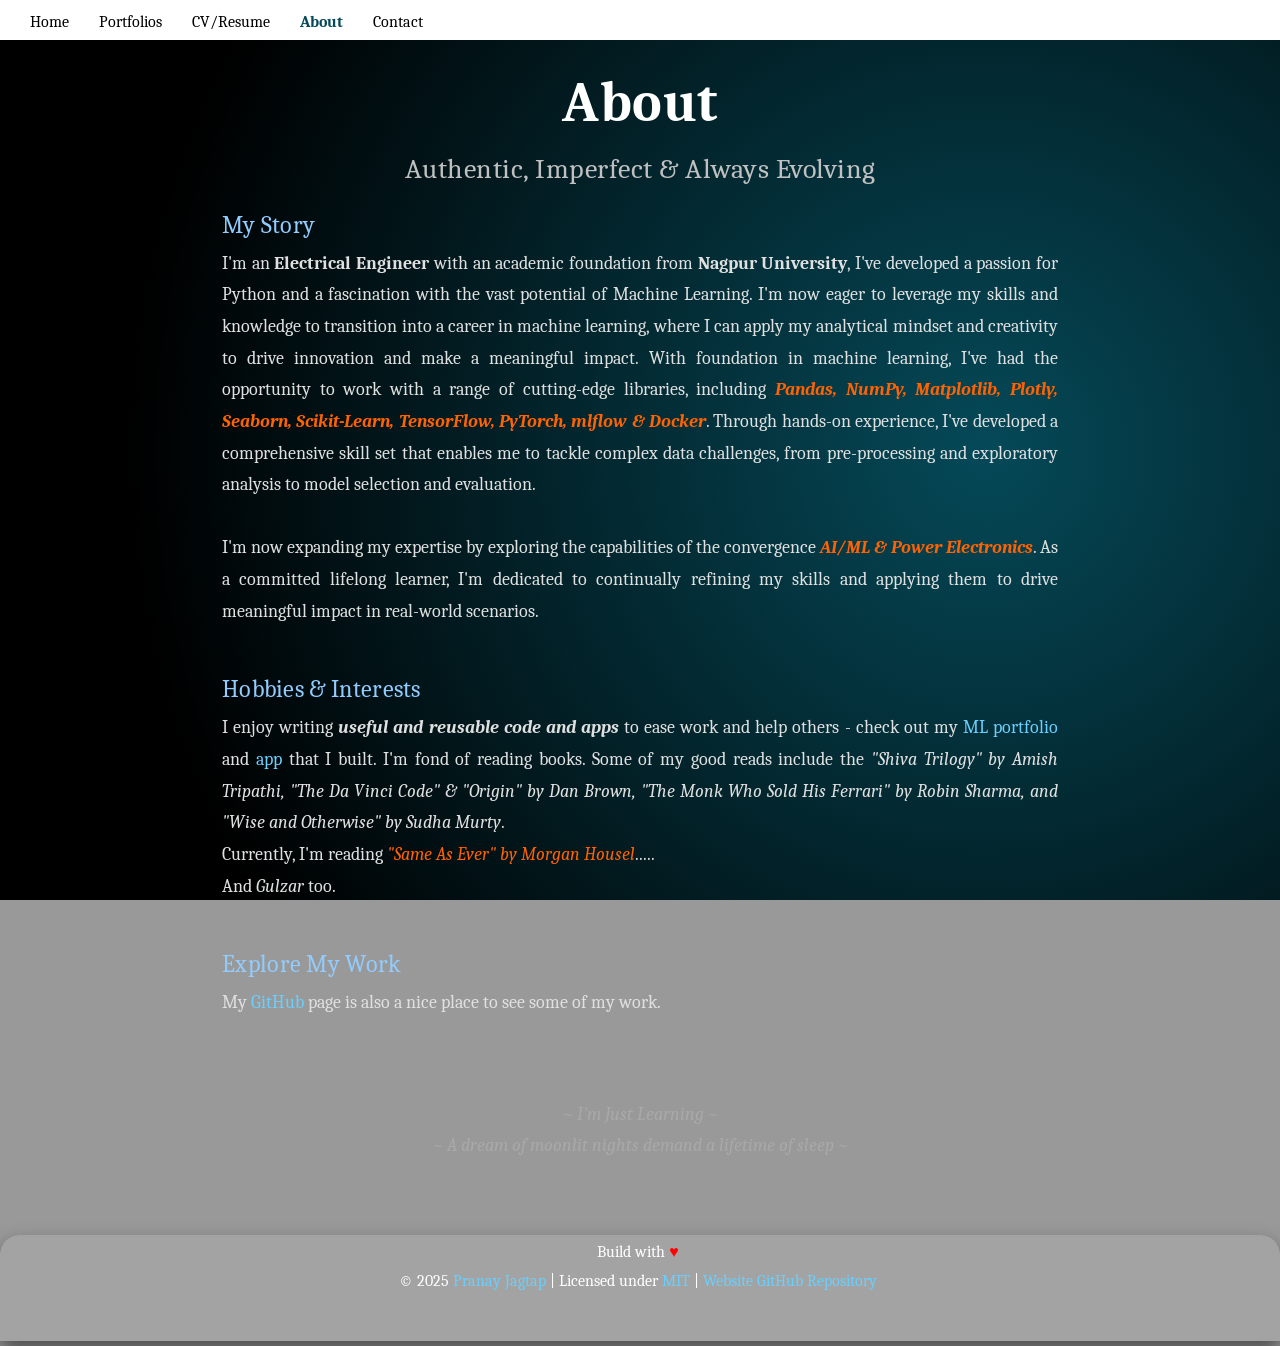
==== commit 64a86fce: "60st commit in testing-updated index & about." ====
--- a/about.html
+++ b/about.html
@@ -6,7 +6,7 @@
     <meta name="viewport" content="width=device-width, initial-scale=1.0">
     <meta name="generator" content="Netlify">
     <meta property="og:site_name" content="pranayjagtap">
-    <meta property="og:image" content="https://pranayjagtap.netlify.app/img/pranay-bliss-sq.jpg">
+    <meta property="og:image" content="https://pranayjagtap.netlify.app/img/pranay_blusq.jpg">
 
     <!-- Primary SEO Meta Tags -->
     <title>Pranay Jagtap | About</title>
@@ -42,7 +42,7 @@
     <meta name="twitter:url" content="https://pranayjagtap.netlify.app/about">
     <meta name="twitter:site" content="@pranay_jagtap_">
     <meta name="twitter:title" content="Pranay Jagtap | About">
-    <meta name="twitter:image" content="https://pranayjagtap.netlify.app/img/pranay-bliss-sq.jpg">
+    <meta name="twitter:image" content="https://pranayjagtap.netlify.app/img/pranay_blusq.jpg">
 
     <!-- Author Meta Tag -->
     <meta name="author" content="Pranay Jagtap">
@@ -137,7 +137,7 @@
             <ul>
                 <li><a href="index.html" class="nav-link" rel="noopener noreferrer">Home</a></li>
                 <li><a href="portfolios.html" class="nav-link" rel="noopener noreferrer">Portfolios</a></li>
-                <li><a href="https://drive.google.com/file/d/1R7g9aia_MgpfEbOOeouOdOpqHH45WmJK/view?usp=sharing" class="nav-link" target="_blank"
+                <li><a href="https://drive.google.com/file/d/1lybt8IVP-J1eIeuREtlskHOEnWIs2V2_/view?usp=sharing" class="nav-link" target="_blank"
                         rel="noopener noreferrer">CV/Resume</a>
                 </li>
                 <li><a href="about.html" class="nav-link" rel="noopener noreferrer">About</a></li>
@@ -153,7 +153,7 @@
             <ul class="mobile-navbar-menu">
                 <li><a href="index.html" class="nav-link" rel="noopener noreferrer">Home</a></li>
                 <li><a href="portfolios.html" class="nav-link" rel="noopener noreferrer">Portfolios</a></li>
-                <li><a href="https://drive.google.com/file/d/1R7g9aia_MgpfEbOOeouOdOpqHH45WmJK/view?usp=sharing" class="nav-link"
+                <li><a href="https://drive.google.com/file/d/1lybt8IVP-J1eIeuREtlskHOEnWIs2V2_/view?usp=sharing" class="nav-link"
                         rel="noopener noreferrer" target="_blank">CV/Resume</a>
                 </li>
                 <li><a href="about.html" class="nav-link" rel="noopener noreferrer">About</a></li>
@@ -180,15 +180,13 @@
                     With
                     foundation in machine learning, I've had the opportunity to work with a range of cutting-edge
                     libraries,
-                    including <strong><em>Pandas, NumPy, Matplotlib, Plotly, Seaborn, Scikit-Learn, TensorFlow, PyTorch,
-                            mlflow & Docker</em></strong>.
+                    including <span style="color: rgb(255, 98, 0);"><strong><em>Pandas, NumPy, Matplotlib, Plotly, Seaborn, Scikit-Learn, TensorFlow, PyTorch, mlflow & Docker</em></strong></span>.
                     Through hands-on experience, I've developed a comprehensive skill set that enables me to tackle
                     complex
                     data challenges, from pre-processing and exploratory analysis to model selection and
                     evaluation.<br><br>
 
-                    I'm now expanding my expertise by exploring the capabilities of <strong><em>Natural Language
-                            Processing(NLP)</em></strong>.
+                    I'm now expanding my expertise by exploring the capabilities of the convergence <span style="color: rgb(255, 98, 0);"><strong><em>AI/ML & Power Electronics</em></strong></span>.
                     As a committed lifelong learner, I'm dedicated to continually refining my skills and
                     applying them to drive meaningful impact in real-world scenarios.
                 </p>
@@ -201,16 +199,22 @@
                     <a href="https://github.com/pranayjagtap06/convertercalc_flutter" class="link-highlight"
                         target="_blank" rel="noopener noreferrer">app</a> that
                     I built. I'm fond of reading books. Some of my good reads include the <em>"Shiva
-                        Trilogy"</em> series by Amish Tripathi, <em>"The Da Vinci Code"</em> by Dan Brown, <em>"The Monk
+                        Trilogy" by Amish Tripathi, "The Da Vinci Code" & "Origin" by Dan Brown, "The Monk
                         Who
-                        Sold His Ferrari"</em> by
-                    Robin Sharma, <em>"Wise and Otherwise"</em> by Sudha Murty and so on...
+                        Sold His Ferrari" by
+                    Robin Sharma, and "Wise and Otherwise" by Sudha Murty</em>.
+                    <br>Currently, I'm reading <span style="color: rgb(255, 98, 0);"><em>"Same As Ever" by Morgan Housel</em></span>.....
+                    <br>And <em>Gulzar</em> too.
                 </p>
                 <br>
                 <h3>Explore My Work</h3>
                 <p>My <a href="https://github.com/PranayJagtap06" class="link-highlight" target="_blank"
                         rel="noopener noreferrer">GitHub</a>
                     page is also a nice place to see some of my work.
+                </p>
+                <p class="just-learning">
+                    <em><span style="color: darkgrey;">~ I'm Just Learning ~</span></em><br>
+                    <em><span style="color: darkgrey;">~ A dream of moonlit nights demand a lifetime of sleep ~</span></em>
                 </p>
             </div>
             <!-- </div> -->
--- a/css/style.css
+++ b/css/style.css
@@ -475,6 +475,21 @@
 .desktop-navbar ul li a.nav-link.active:hover,
 .mobile-navbar-menu li a.nav-link.active:hover {
   color: #054958 !important;
+}
+
+/* Just Learning */
+.just-learning.index {
+  color: darkgrey;
+  font-style: italic;
+  text-align: center;
+  margin-top: 3rem;
+}
+
+.just-learning {
+  color: darkgrey;
+  font-style: italic;
+  text-align: center;
+  margin-top: 5rem;
 }
 
 /* Media Queries */
@@ -712,7 +727,7 @@
 
 /* Profile Image */
 .circle {
-  margin: 30px;
+  margin: 20px 20px 10px 20px;
   max-width: 100%;
   display: flex;
   justify-content: center;
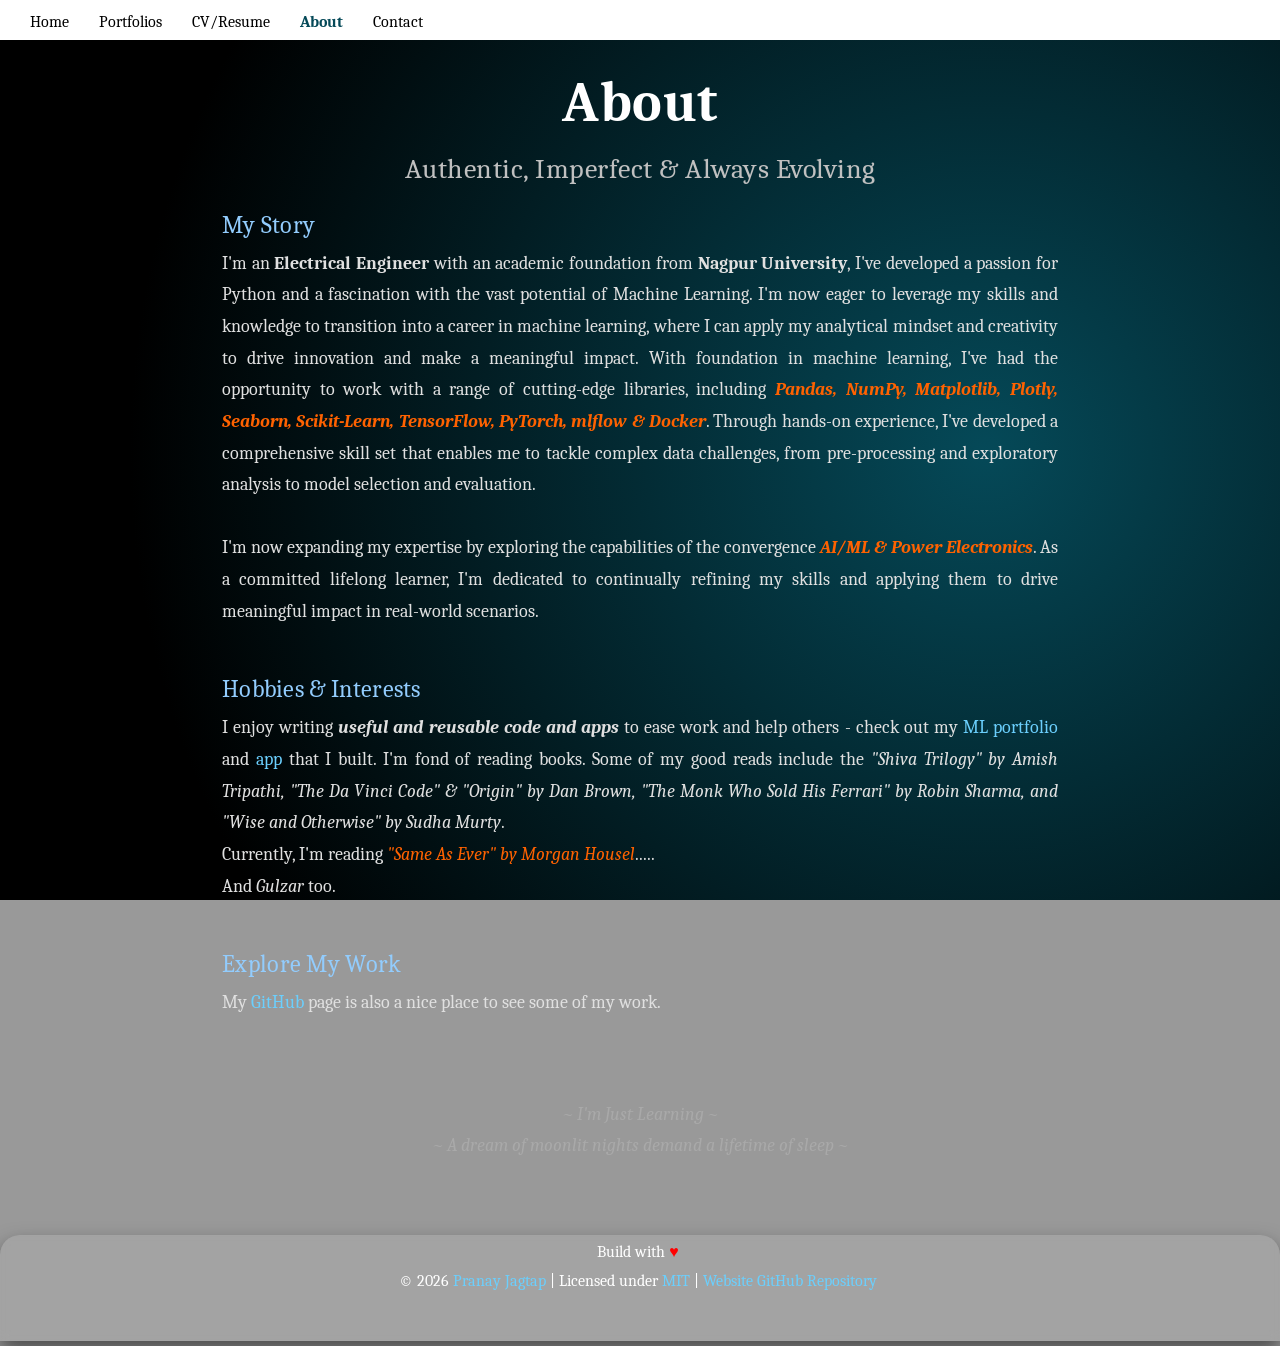
==== commit 74029582: "61st commit in testing-updated ppf and favicon" ====
--- a/about.html
+++ b/about.html
@@ -6,7 +6,7 @@
     <meta name="viewport" content="width=device-width, initial-scale=1.0">
     <meta name="generator" content="Netlify">
     <meta property="og:site_name" content="pranayjagtap">
-    <meta property="og:image" content="https://pranayjagtap.netlify.app/img/pranay_blusq.jpg">
+    <meta property="og:image" content="https://pranayjagtap.netlify.app/img/pranayj_sqlook.png">
 
     <!-- Primary SEO Meta Tags -->
     <title>Pranay Jagtap | About</title>
@@ -42,7 +42,7 @@
     <meta name="twitter:url" content="https://pranayjagtap.netlify.app/about">
     <meta name="twitter:site" content="@pranay_jagtap_">
     <meta name="twitter:title" content="Pranay Jagtap | About">
-    <meta name="twitter:image" content="https://pranayjagtap.netlify.app/img/pranay_blusq.jpg">
+    <meta name="twitter:image" content="https://pranayjagtap.netlify.app/img/pranayj_sqlook.png">
 
     <!-- Author Meta Tag -->
     <meta name="author" content="Pranay Jagtap">
@@ -137,7 +137,7 @@
             <ul>
                 <li><a href="index.html" class="nav-link" rel="noopener noreferrer">Home</a></li>
                 <li><a href="portfolios.html" class="nav-link" rel="noopener noreferrer">Portfolios</a></li>
-                <li><a href="https://drive.google.com/file/d/1lybt8IVP-J1eIeuREtlskHOEnWIs2V2_/view?usp=sharing" class="nav-link" target="_blank"
+                <li><a href="https://drive.google.com/file/d/1V6zH-NCFwTpCB4u4hop1W53udd1IVlCu/view?usp=sharing" class="nav-link" target="_blank"
                         rel="noopener noreferrer">CV/Resume</a>
                 </li>
                 <li><a href="about.html" class="nav-link" rel="noopener noreferrer">About</a></li>
@@ -153,7 +153,7 @@
             <ul class="mobile-navbar-menu">
                 <li><a href="index.html" class="nav-link" rel="noopener noreferrer">Home</a></li>
                 <li><a href="portfolios.html" class="nav-link" rel="noopener noreferrer">Portfolios</a></li>
-                <li><a href="https://drive.google.com/file/d/1lybt8IVP-J1eIeuREtlskHOEnWIs2V2_/view?usp=sharing" class="nav-link"
+                <li><a href="https://drive.google.com/file/d/1V6zH-NCFwTpCB4u4hop1W53udd1IVlCu/view?usp=sharing" class="nav-link"
                         rel="noopener noreferrer" target="_blank">CV/Resume</a>
                 </li>
                 <li><a href="about.html" class="nav-link" rel="noopener noreferrer">About</a></li>
@@ -226,7 +226,7 @@
             <div class="desktop-footer">
                 <div class="footer-heading"> Build with <div class="hearts">♥️</div>
                 </div>
-                <div class="copyright">&copy; 2025 <a href="index.html" class="footer-link" rel="noopener noreferrer">
+                <div class="copyright">&copy; 2026 <a href="index.html" class="footer-link" rel="noopener noreferrer">
                         Pranay Jagtap </a> | Licensed under<a
                         href="https://github.com/PranayJagtap06/pranayjagtap/blob/main/LICENSE.txt" class="footer-link"
                         rel="noopener noreferrer" target="_blank"> MIT </a>|<a
@@ -237,7 +237,7 @@
             <div class="mobile-footer">
                 <div class="footer-heading"> Build with <div class="hearts">♥️</div>
                 </div>
-                <div class="copyright">&copy; 2025 <a href="index.html" class="footer-link" rel="noopener noreferrer">
+                <div class="copyright">&copy; 2026 <a href="index.html" class="footer-link" rel="noopener noreferrer">
                         Pranay Jagtap </a> | Licensed under<a
                         href="https://github.com/PranayJagtap06/pranayjagtap/blob/main/LICENSE.txt" class="footer-link"
                         rel="noopener noreferrer" target="_blank"> MIT </a></div>
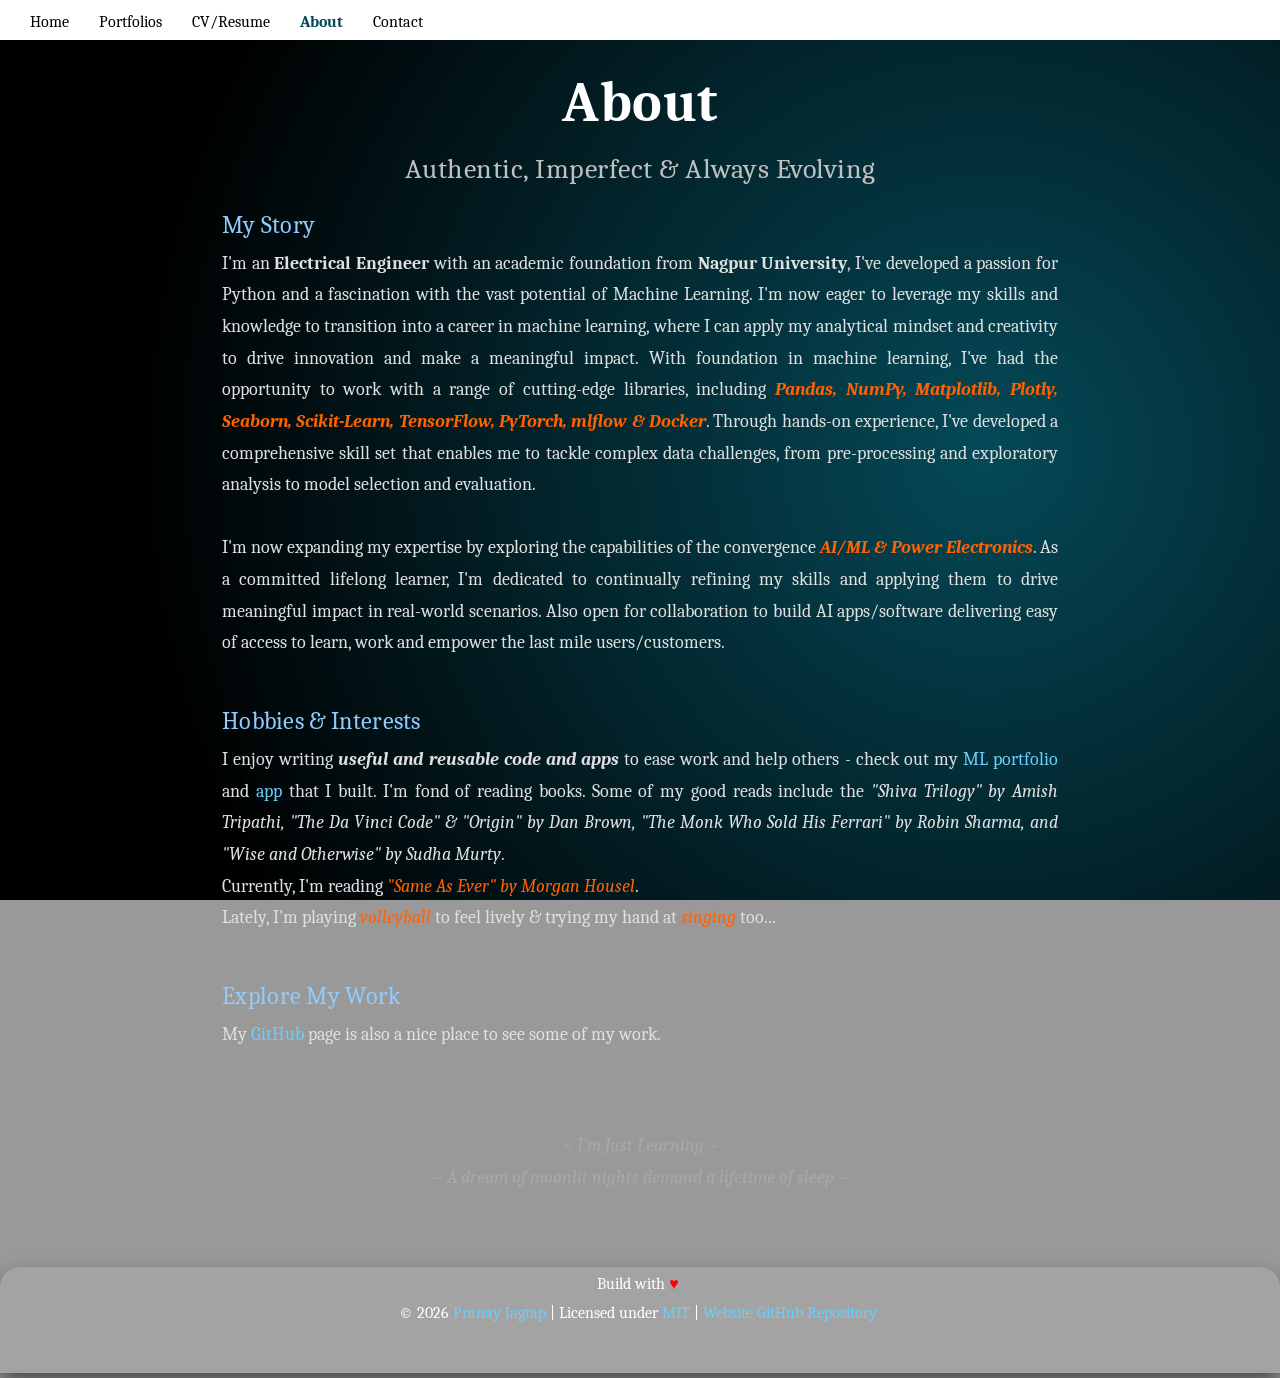
==== commit b1876c3d: "62nd commit in testing-updated index and about files." ====
--- a/about.html
+++ b/about.html
@@ -188,7 +188,7 @@
 
                     I'm now expanding my expertise by exploring the capabilities of the convergence <span style="color: rgb(255, 98, 0);"><strong><em>AI/ML & Power Electronics</em></strong></span>.
                     As a committed lifelong learner, I'm dedicated to continually refining my skills and
-                    applying them to drive meaningful impact in real-world scenarios.
+                    applying them to drive meaningful impact in real-world scenarios. Also open for collaboration to build AI apps/software delivering easy of access to learn, work and empower the last mile users/customers.
                 </p>
                 <br>
                 <h3>Hobbies & Interests</h3>
@@ -203,8 +203,8 @@
                         Who
                         Sold His Ferrari" by
                     Robin Sharma, and "Wise and Otherwise" by Sudha Murty</em>.
-                    <br>Currently, I'm reading <span style="color: rgb(255, 98, 0);"><em>"Same As Ever" by Morgan Housel</em></span>.....
-                    <br>And <em>Gulzar</em> too.
+                    <br>Currently, I'm reading <span style="color: rgb(255, 98, 0);"><em>"Same As Ever" by Morgan Housel</em></span>.
+                    <br>Lately, I'm playing <span style="color: rgb(255, 98, 0);"><em>volleyball</em></span> to feel lively & trying my hand at <span style="color: rgb(255, 98, 0);"><em>singing</em></span> too...
                 </p>
                 <br>
                 <h3>Explore My Work</h3>
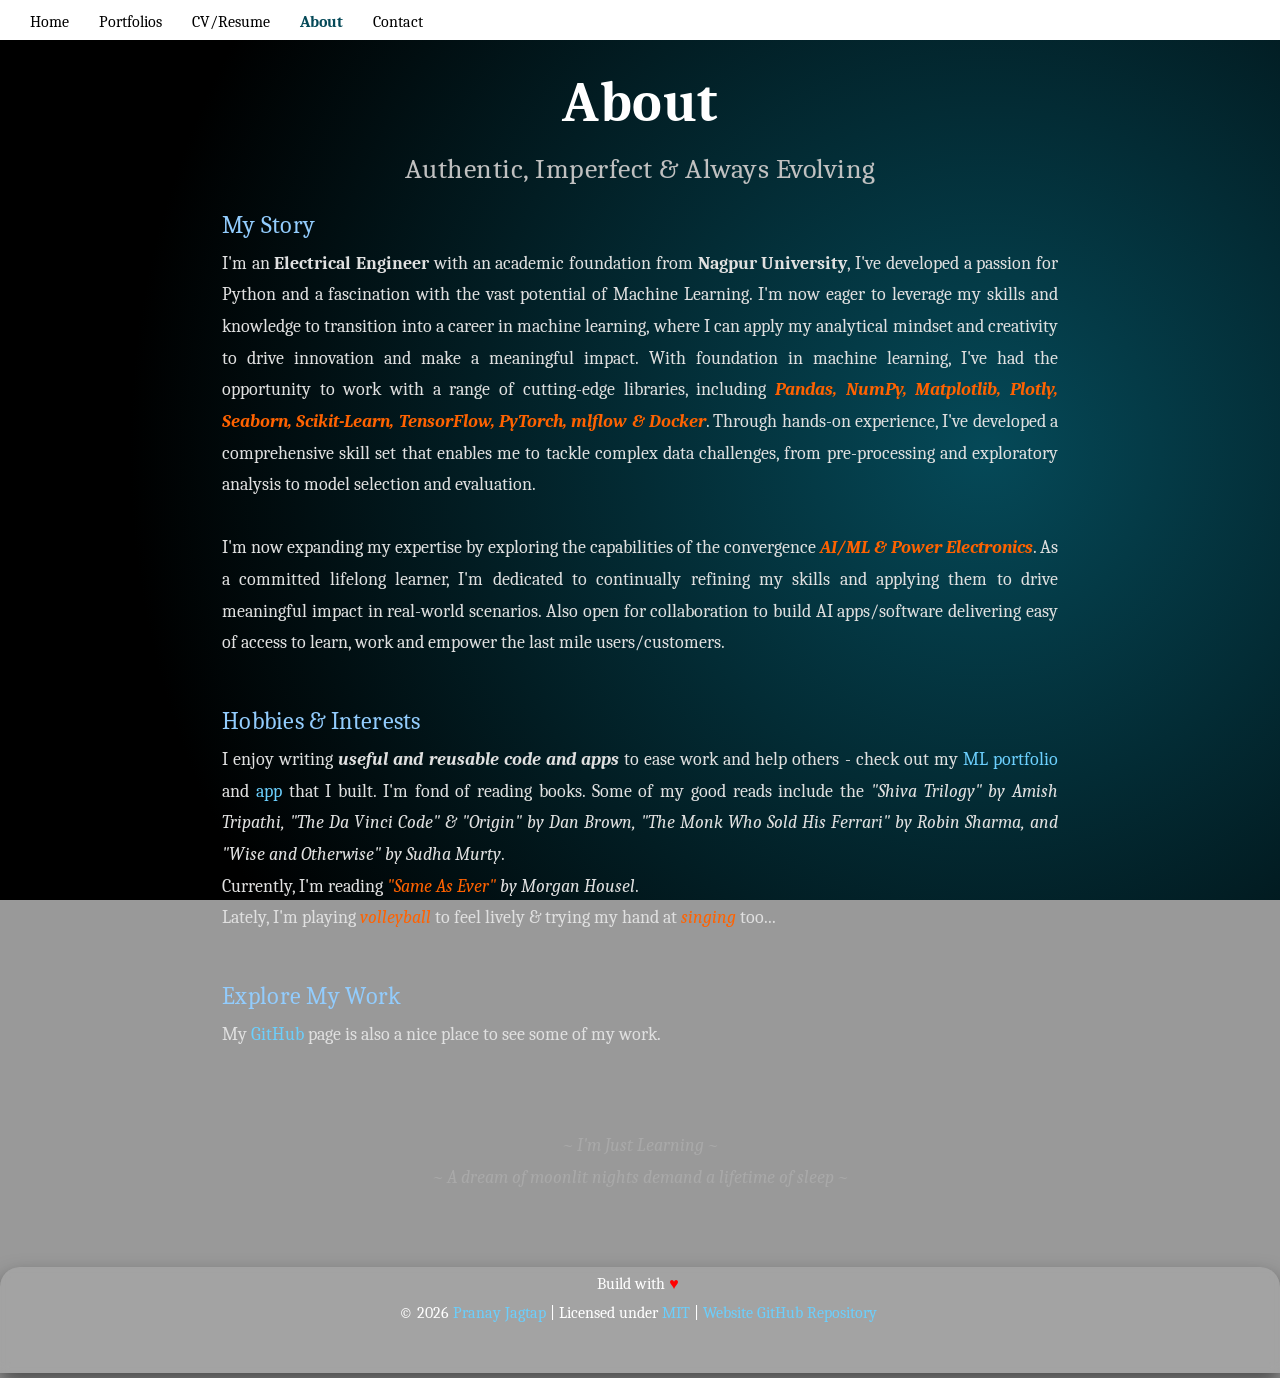
==== commit 776a0919: "63rd commit in testing-updated style in index and about files." ====
--- a/about.html
+++ b/about.html
@@ -203,7 +203,7 @@
                         Who
                         Sold His Ferrari" by
                     Robin Sharma, and "Wise and Otherwise" by Sudha Murty</em>.
-                    <br>Currently, I'm reading <span style="color: rgb(255, 98, 0);"><em>"Same As Ever" by Morgan Housel</em></span>.
+                    <br>Currently, I'm reading <em><span style="color: rgb(255, 98, 0);">"Same As Ever"</span> by Morgan Housel</em>.
                     <br>Lately, I'm playing <span style="color: rgb(255, 98, 0);"><em>volleyball</em></span> to feel lively & trying my hand at <span style="color: rgb(255, 98, 0);"><em>singing</em></span> too...
                 </p>
                 <br>
